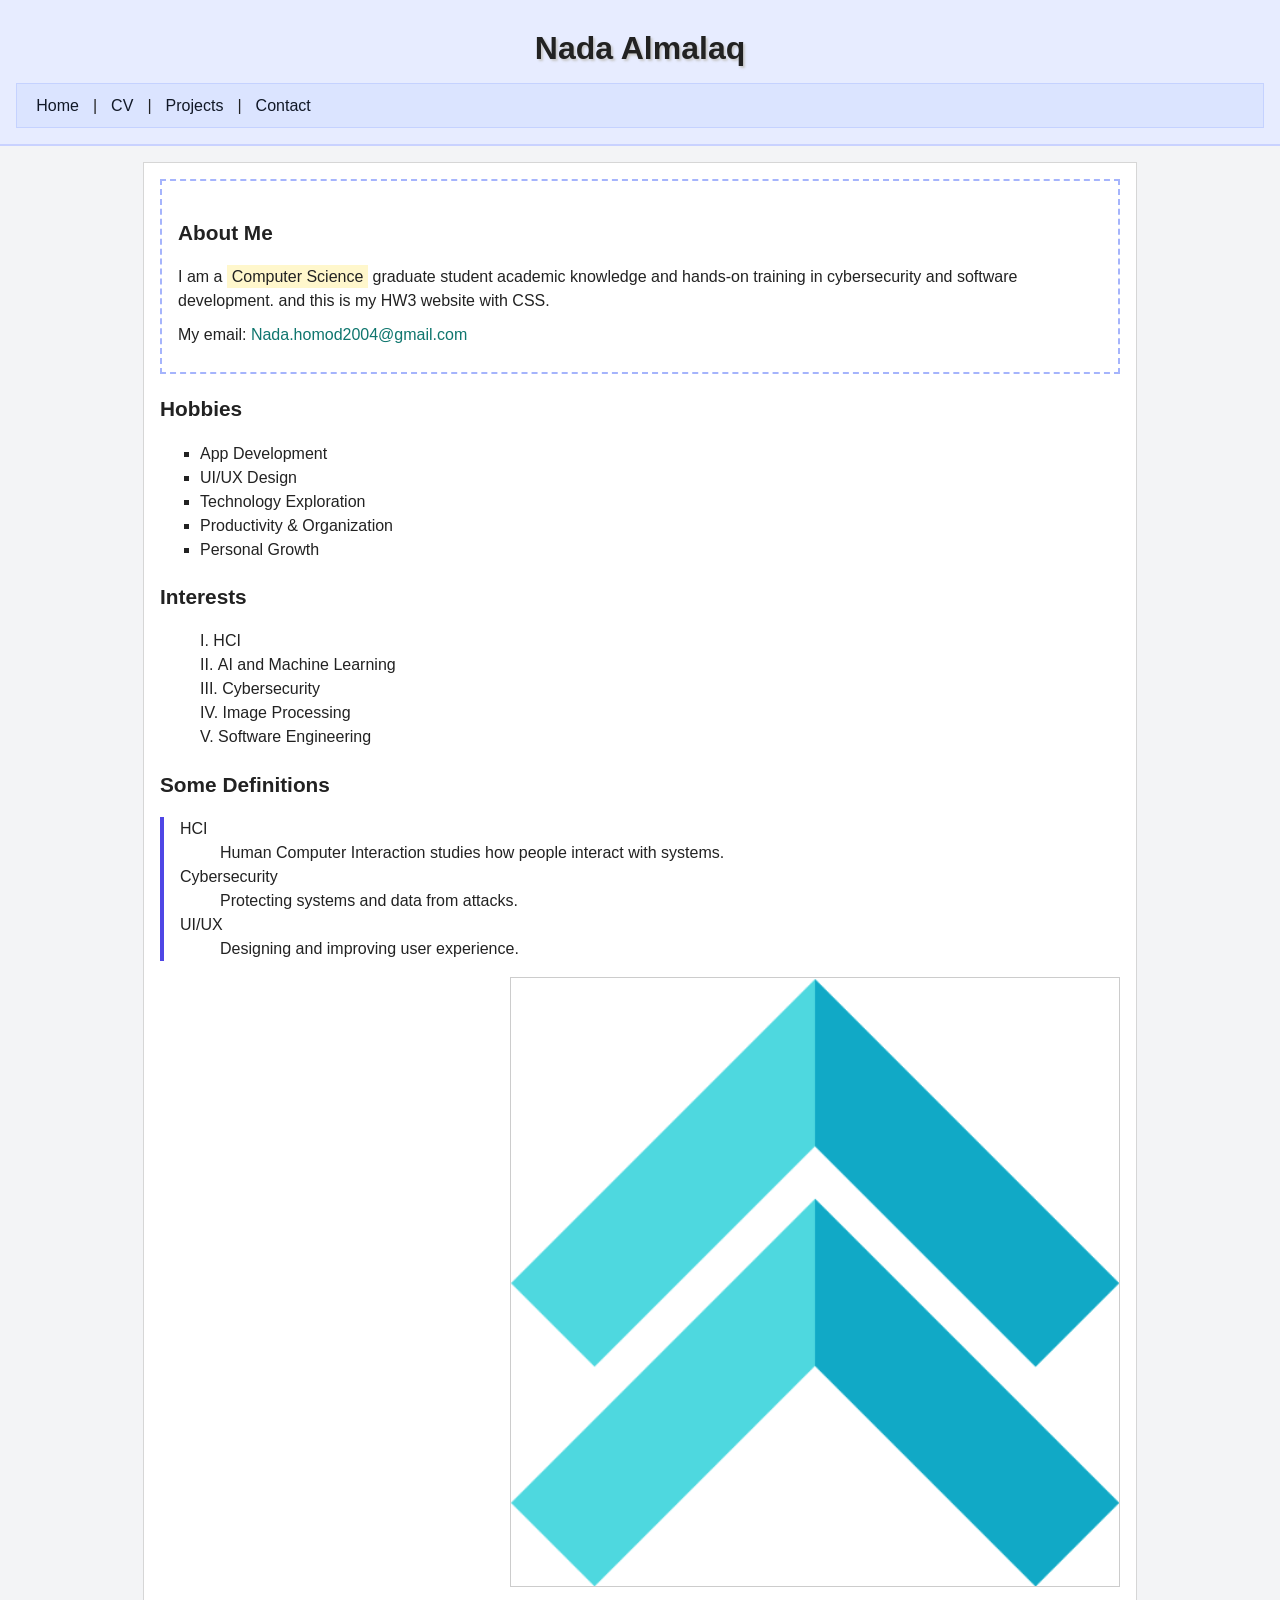
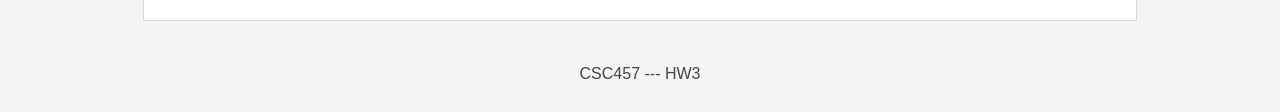
==== index.html @ 429ad0fa "Update index.html" ====
<!DOCTYPE html>
<html>
<head>
<meta charset="utf-8">
<title>HW3 - Home</title>
<link rel="stylesheet" href="styles.css">
</head>

<body>

<header id="top">

  
  <h1 id="pageTitle">Nada Almalaq</h1>

  <section align="left">
    <nav role="navigation"aria-label="Main Navigation" >
     <a href="index.html">Home</a> |
     <a href="cv.html">CV</a> |
     <a href="projects.html">Projects</a> |
     <a href="contact.html">Contact</a>
   </nav>
    </section> 


    
</header>

<main>

  <section id="intro">
    <h2>About Me</h2>
    <p> I am a <span class="highlight">Computer Science</span> graduate student academic knowledge and hands-on training
      in cybersecurity and software development. and this is my HW3 website with CSS. </p>
    <p>My email: <a href="mailto:Nada.homod2004@gmail.com">Nada.homod2004@gmail.com</a></p>
 
  </section>

 <section>
     <h2>Hobbies</h2>
     <ul>
    <li>App Development</li>
    <li>UI/UX Design</li>
    <li>Technology Exploration</li>
    <li>Productivity & Organization</li>
    <li>Personal Growth</li>
     </ul>
 </section>
 
 <section>
  <h2>Interests</h2>
    <ol>
        <li>HCI</li>
        <li>AI and Machine Learning</li>
        <li>Cybersecurity</li>
        <li>Image Processing</li>
        <li>Software Engineering</li>
      </ol>
 </section>

 <section>
    <h2>Some Definitions</h2>
    
  <dl>

       <dt>HCI</dt>
    <dd>Human Computer Interaction studies how people interact with systems.</dd>

    <dt>Cybersecurity</dt>
    <dd>Protecting systems and data from attacks.</dd>

    <dt>UI/UX</dt>
    <dd>Designing and improving user experience.</dd>
   </dl>
  </section>

<p align="right"><a href="#top">
    <img src="images/up-chevron.png" alt="Back to Top" class="back icon">
  </a>
</p>
</main>

<footer>
    <p align="center">CSC457 --- HW3</p>
</footer>
</body>
</html>
---- styles.css ----
/* styles.css - HW3
   Simple CSS (student style), external file linked to all pages. */

/* Basic page look */
body{
  font-family: Arial, Verdana, sans-serif;  /* font-family with fallbacks :contentReference[oaicite:8]{index=8} */
  background-color: #f3f4f6;               /* background-color :contentReference[oaicite:9]{index=9} */
  color: #222;
  margin: 0;
  line-height: 1.5;
}

/* Header area */
header{
  background-color: #e7ecff;               /* background on header */
  padding: 1rem;
  border-bottom: 2px solid #c9d2ff;
}

/* Required element selectors */
h1{
  font-size: 2rem;                          /* rem unit (responsive) :contentReference[oaicite:10]{index=10} */
  font-weight: bold;
  text-align: center;
  text-shadow: 0.12rem 0.12rem 0.15rem #c7c7c7;  /* text-shadow :contentReference[oaicite:11]{index=11} */
  margin: 0.5rem 0;
}

h2{
  font-size: 1.3rem;
  margin-top: 1.2rem;
  text-transform: capitalize;               /* text-transform :contentReference[oaicite:12]{index=12} */
}

p{
  font-size: 1rem;
  margin: 0.6rem 0;
}

/* Simple layout using box model */
main{
  background-color: #ffffff;
  width: 90%;
  max-width: 60rem;                         /* rem width */
  margin: 1rem auto;                         /* margin for spacing :contentReference[oaicite:13]{index=13} */
  padding: 1rem;                             /* padding :contentReference[oaicite:14]{index=14} */
  border: 1px solid #d6d6d6;
}

/* Lists styling */
ul{
  list-style-type: square;                   /* list-style-type :contentReference[oaicite:15]{index=15} */
  list-style-position: outside;              /* list-style-position :contentReference[oaicite:16]{index=16} */
}

ol{
  list-style-type: upper-roman;
  list-style-position: inside;
}

dl{
  border-left: 0.3rem solid #4f46e5;
  padding-left: 1rem;
}

/* Links (base) */
a{
  color: #1d4ed8;
  text-decoration: underline;
}

/* Navigation styling */
nav{
  background-color: #dbe4ff;
  padding: 0.6rem;
  margin-top: 0.7rem;
  border: 1px solid #c5d2ff;
}

/* Descendant selector for nav links :contentReference[oaicite:17]{index=17} */
nav a{
  text-decoration: none;                    /* remove underline :contentReference[oaicite:18]{index=18} */
  color: #111827;
  padding: 0.3rem 0.6rem;
}

/* Simple hover (from colors chapter pseudo-classes idea) */
nav a:hover{
  background-color: #c7d2fe;
}

/* Card look (class selector reusable) */
.card{
  border: 1px solid #d6d6d6;
  padding: 1rem;
  margin: 1rem 0;
}

/* Highlight class (reusable) */
.highlight{
  background-color: #fff7cc;
  padding: 0.2rem 0.3rem;
}

/* Unique section using ID selector */
#intro{
  border: 2px dashed #a5b4fc;
  padding: 1rem;
}

/* Specificity example: this will override the normal a{} for links inside #intro */
#intro a{
  color: #0f766e;
  text-decoration: none;
}

/* Images */
figure{
  margin: 0.8rem 0;
}

img{
  width: 100%;
  max-width: 38rem;
  border: 1px solid #ccc;
}

/* Footer */
footer{
  text-align: center;
  padding: 1rem;
  color: #444;
  font-size: 0.95rem;
}

/* Tiny responsive touch using relative units */
@media (max-width: 35rem){
  h1{ font-size: 1.6rem; }
  main{ width: 94%; }
}
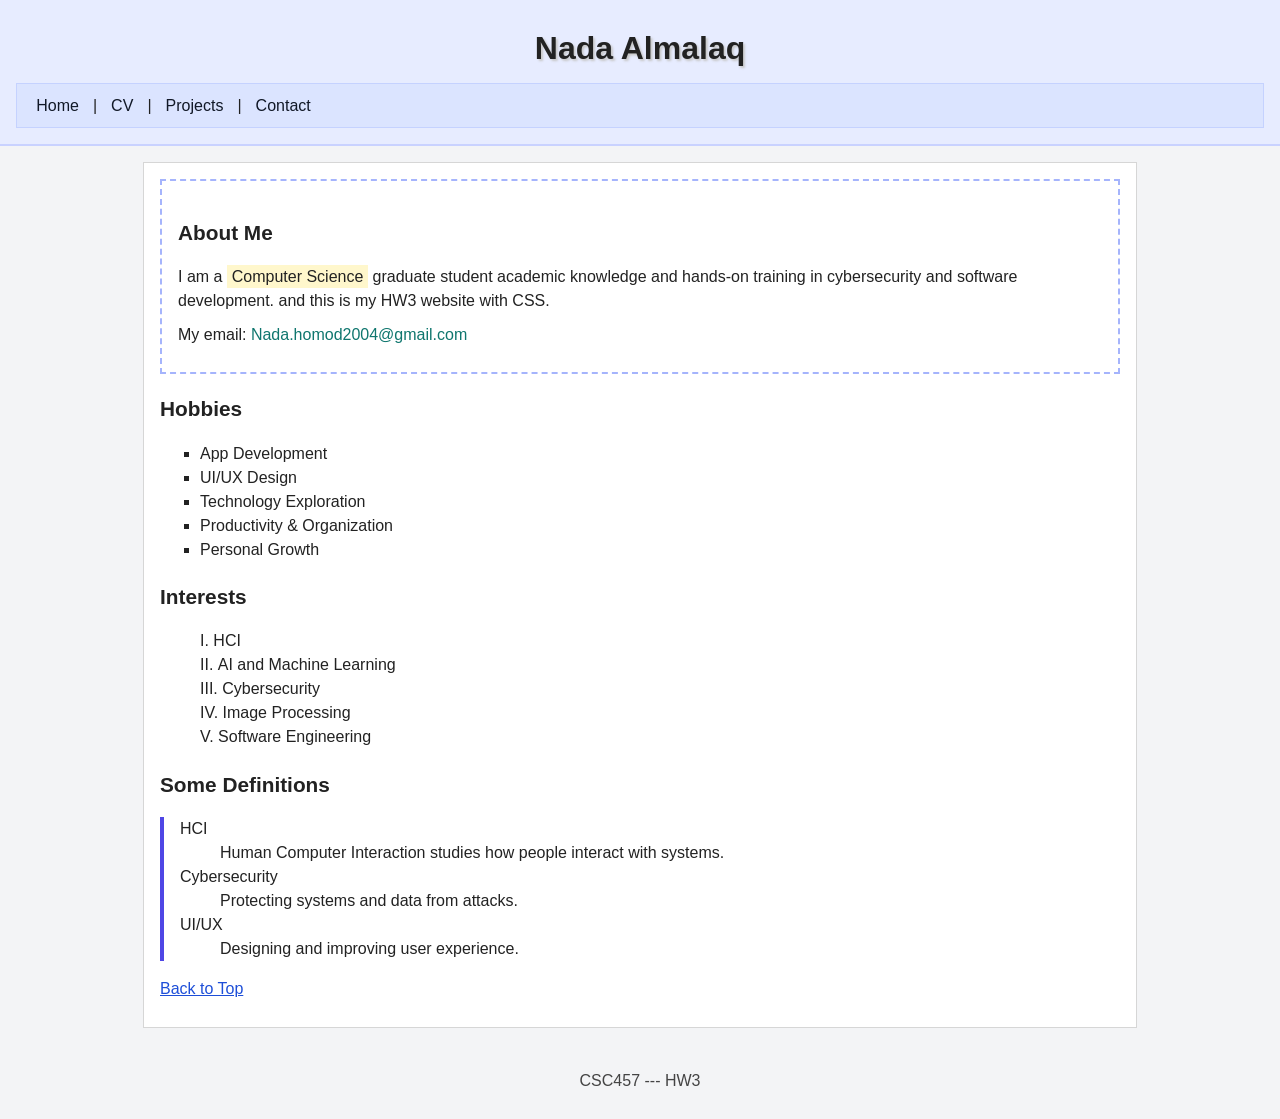
==== commit abaecb0b: "Update index.html" ====
--- a/index.html
+++ b/index.html
@@ -75,8 +75,7 @@
   </section>
 
 <p align="right"><a href="#top">
-    <img src="images/up-chevron.png" alt="Back to Top" class="back icon">
-  </a>
+<p><a href="#top">Back to Top</a></p>  </a>
 </p>
 </main>
 
--- a/styles.css
+++ b/styles.css
@@ -1,140 +1,106 @@
-/* styles.css - HW3
-   Simple CSS (student style), external file linked to all pages. */
 
-/* Basic page look */
 body{
-  font-family: Arial, Verdana, sans-serif;  /* font-family with fallbacks :contentReference[oaicite:8]{index=8} */
-  background-color: #f3f4f6;               /* background-color :contentReference[oaicite:9]{index=9} */
+  font-family: Arial, Verdana, sans-serif;  
+  background-color: #f3f4f6;
   color: #222;
   margin: 0;
-  line-height: 1.5;
-}
-
-/* Header area */
-header{
-  background-color: #e7ecff;               /* background on header */
+  line-height: 1.5;}
+header{ background-color: #e7ecff;
   padding: 1rem;
-  border-bottom: 2px solid #c9d2ff;
-}
-
-/* Required element selectors */
+  border-bottom: 2px solid #c9d2ff;   }
 h1{
-  font-size: 2rem;                          /* rem unit (responsive) :contentReference[oaicite:10]{index=10} */
+   
+  font-size: 2rem;
   font-weight: bold;
   text-align: center;
-  text-shadow: 0.12rem 0.12rem 0.15rem #c7c7c7;  /* text-shadow :contentReference[oaicite:11]{index=11} */
+  text-shadow: 0.12rem 0.12rem 0.15rem #c7c7c7;
   margin: 0.5rem 0;
-}
-
+   
+  }
 h2{
   font-size: 1.3rem;
   margin-top: 1.2rem;
-  text-transform: capitalize;               /* text-transform :contentReference[oaicite:12]{index=12} */
-}
+  text-transform: capitalize;   }
 
-p{
-  font-size: 1rem;
-  margin: 0.6rem 0;
-}
+p{font-size: 1rem;
+  margin: 0.6rem 0;}
 
-/* Simple layout using box model */
+
+
 main{
   background-color: #ffffff;
   width: 90%;
-  max-width: 60rem;                         /* rem width */
-  margin: 1rem auto;                         /* margin for spacing :contentReference[oaicite:13]{index=13} */
-  padding: 1rem;                             /* padding :contentReference[oaicite:14]{index=14} */
-  border: 1px solid #d6d6d6;
-}
+  max-width: 60rem;
+  margin: 1rem auto;
+  padding: 1rem;
+  border: 1px solid #d6d6d6;}
+ul{
+  list-style-type: square;
+  list-style-position: outside;}
+ol{ list-style-type: upper-roman;
+  list-style-position: inside;
 
-/* Lists styling */
-ul{
-  list-style-type: square;                   /* list-style-type :contentReference[oaicite:15]{index=15} */
-  list-style-position: outside;              /* list-style-position :contentReference[oaicite:16]{index=16} */
-}
-
-ol{
-  list-style-type: upper-roman;
-  list-style-position: inside;
-}
-
+  }
 dl{
   border-left: 0.3rem solid #4f46e5;
-  padding-left: 1rem;
-}
+ padding-left: 1rem;}
 
-/* Links (base) */
 a{
-  color: #1d4ed8;
+ color: #1d4ed8;
   text-decoration: underline;
 }
 
-/* Navigation styling */
+
+
 nav{
   background-color: #dbe4ff;
   padding: 0.6rem;
-  margin-top: 0.7rem;
-  border: 1px solid #c5d2ff;
-}
+ margin-top: 0.7rem;
+  border: 1px solid #c5d2ff;}
+nav a{
+  text-decoration: none;
+  color: #111827;
+  padding: 0.3rem 0.6rem;}
+nav a:hover{background-color: #c7d2fe;}
 
-/* Descendant selector for nav links :contentReference[oaicite:17]{index=17} */
-nav a{
-  text-decoration: none;                    /* remove underline :contentReference[oaicite:18]{index=18} */
-  color: #111827;
-  padding: 0.3rem 0.6rem;
-}
-
-/* Simple hover (from colors chapter pseudo-classes idea) */
-nav a:hover{
-  background-color: #c7d2fe;
-}
-
-/* Card look (class selector reusable) */
 .card{
   border: 1px solid #d6d6d6;
   padding: 1rem;
-  margin: 1rem 0;
-}
+  margin: 1rem 0;}
 
-/* Highlight class (reusable) */
 .highlight{
   background-color: #fff7cc;
   padding: 0.2rem 0.3rem;
 }
+back-icon{
+  width: 30px;}
 
-/* Unique section using ID selector */
+
+
 #intro{
   border: 2px dashed #a5b4fc;
-  padding: 1rem;
-}
+  padding: 1rem;}
 
-/* Specificity example: this will override the normal a{} for links inside #intro */
+
+
+
 #intro a{
   color: #0f766e;
-  text-decoration: none;
-}
+  text-decoration: none;}
 
-/* Images */
-figure{
-  margin: 0.8rem 0;
-}
+figure{margin: 0.8rem 0;}
 
 img{
-  width: 100%;
+   width: 100%;
   max-width: 38rem;
+   
   border: 1px solid #ccc;
 }
-
-/* Footer */
 footer{
   text-align: center;
   padding: 1rem;
-  color: #444;
-  font-size: 0.95rem;
-}
-
-/* Tiny responsive touch using relative units */
+color: #444;
+  font-size: 0.95rem;}
 @media (max-width: 35rem){
   h1{ font-size: 1.6rem; }
-  main{ width: 94%; }
-}
+  main{ width: 94%; } }
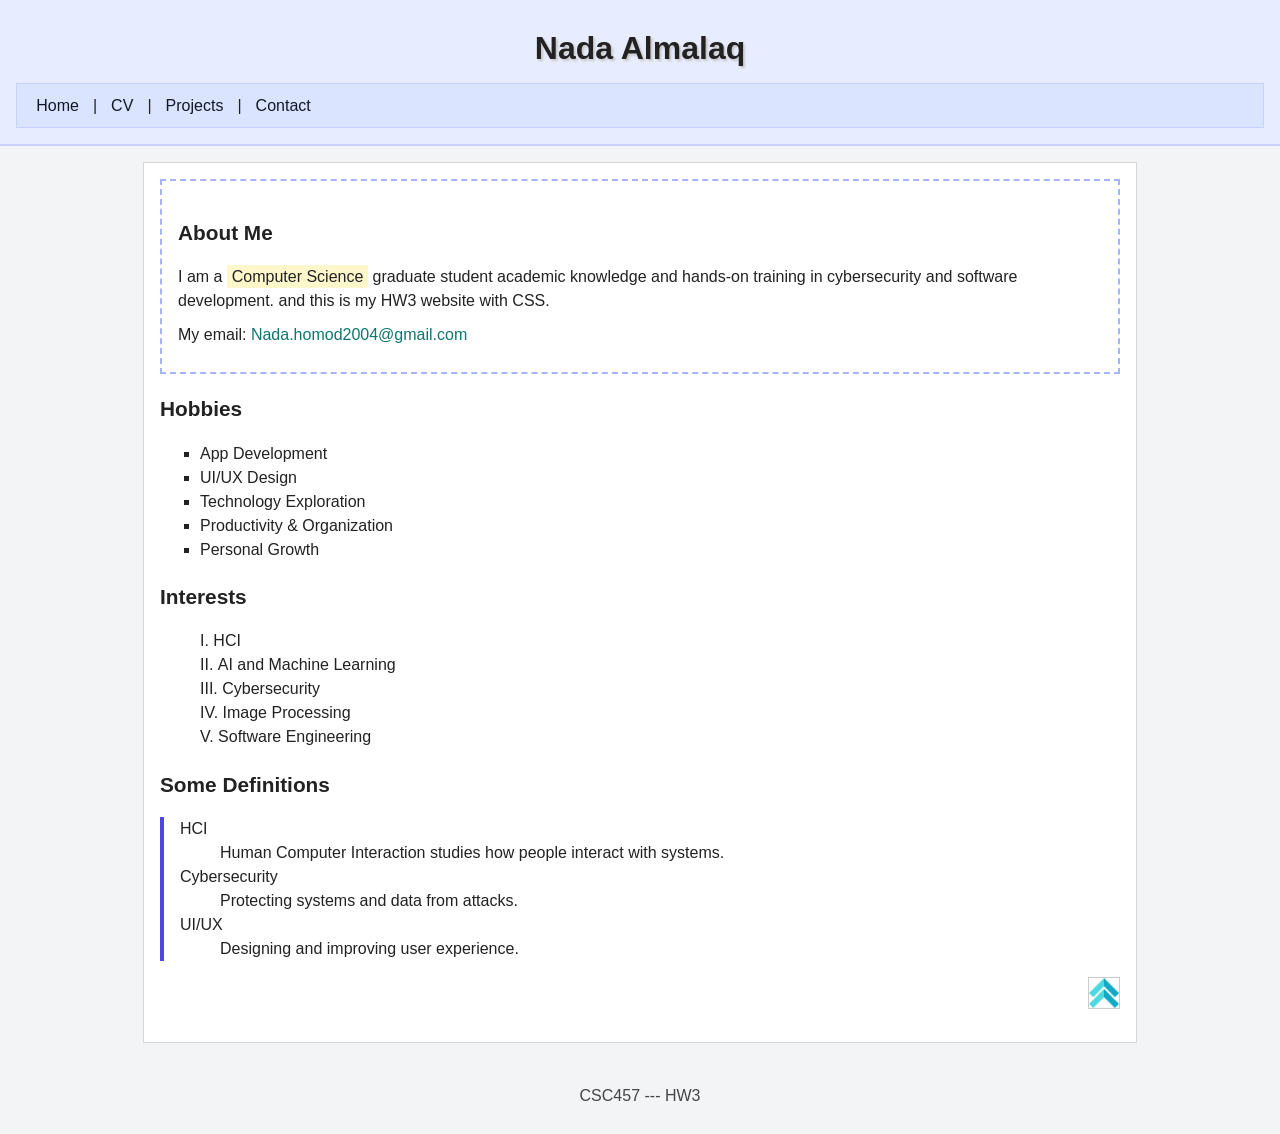
==== commit 8407a25a: "Update index.html" ====
--- a/index.html
+++ b/index.html
@@ -75,8 +75,7 @@
   </section>
 
 <p align="right"><a href="#top">
-<p><a href="#top">Back to Top</a></p>  </a>
-</p>
+    <img src="images/up-chevron.png" alt="Back to Top" class="back-icon"></a></p>
 </main>
 
 <footer>
--- a/styles.css
+++ b/styles.css
@@ -72,7 +72,7 @@
   background-color: #fff7cc;
   padding: 0.2rem 0.3rem;
 }
-back-icon{
+.back-icon{
   width: 30px;}
 
 
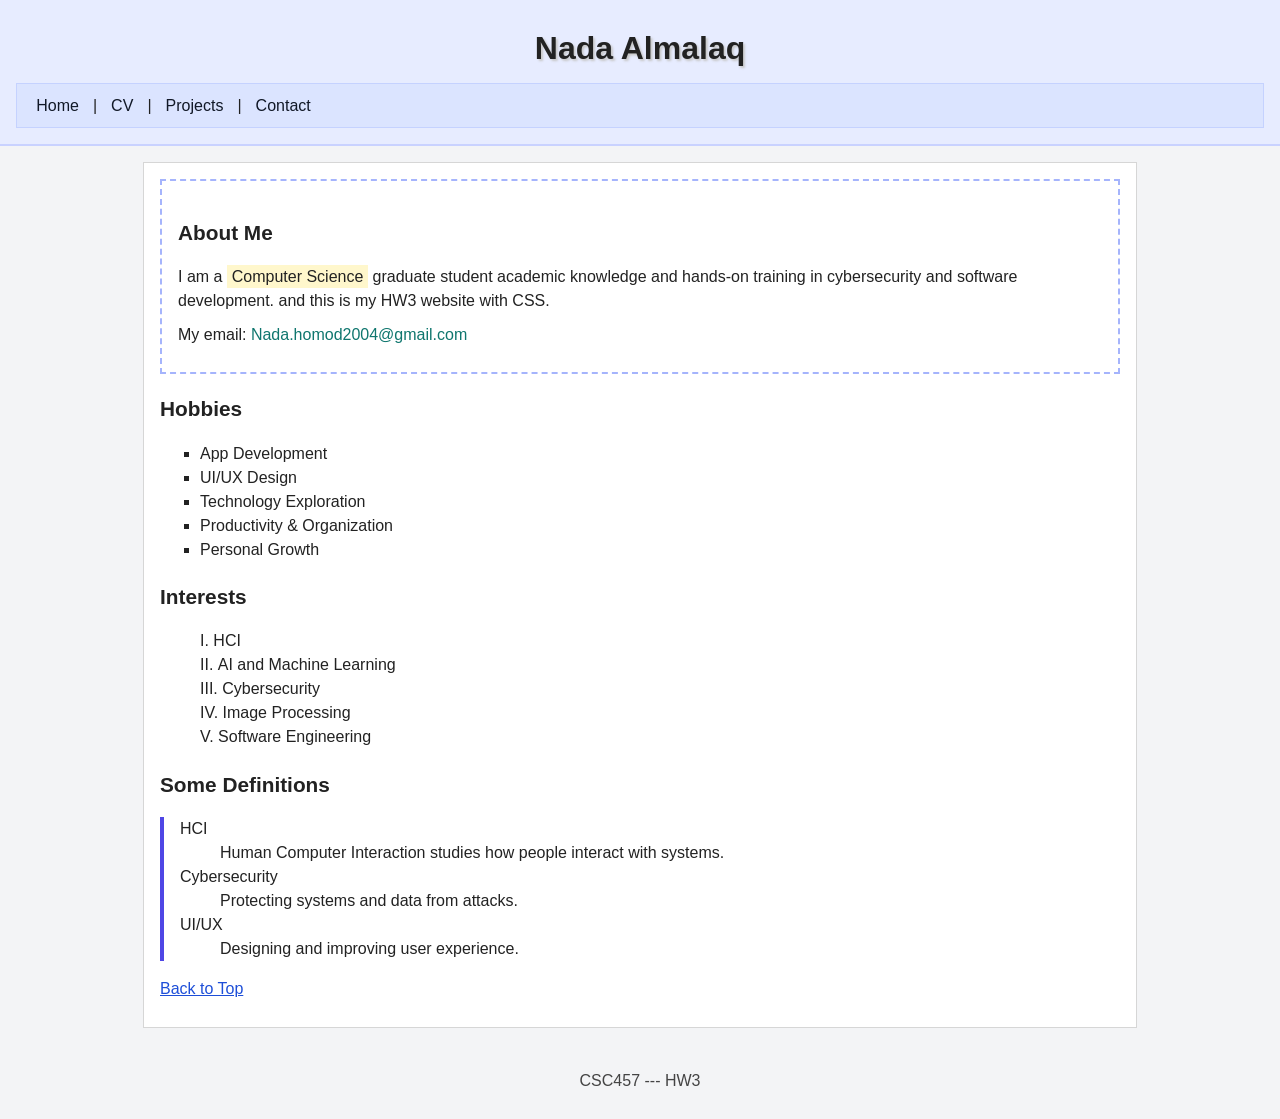
==== commit 47dfdb4e: "Update index.html" ====
--- a/index.html
+++ b/index.html
@@ -74,8 +74,7 @@
    </dl>
   </section>
 
-<p align="right"><a href="#top">
-    <img src="images/up-chevron.png" alt="Back to Top" class="back-icon"></a></p>
+<p><a href="#top">Back to Top</a></p>
 </main>
 
 <footer>
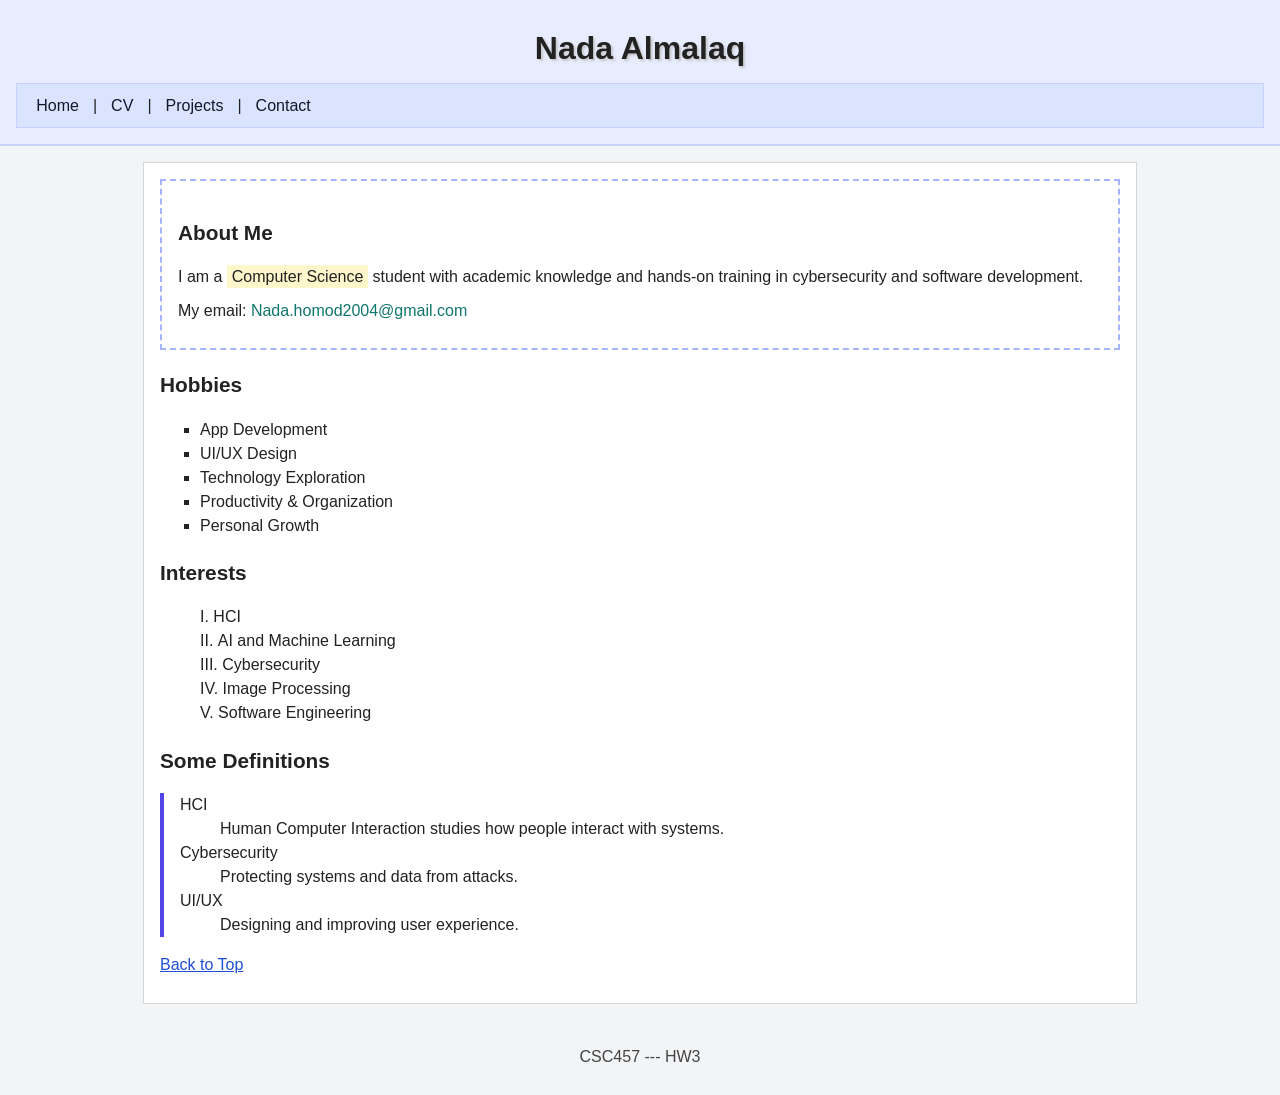
==== commit f1707018: "Update index.html" ====
--- a/index.html
+++ b/index.html
@@ -30,8 +30,7 @@
 
   <section id="intro">
     <h2>About Me</h2>
-    <p> I am a <span class="highlight">Computer Science</span> graduate student academic knowledge and hands-on training
-      in cybersecurity and software development. and this is my HW3 website with CSS. </p>
+    <p> I am a <span class="highlight">Computer Science</span> student with academic knowledge and hands-on training in cybersecurity and software development. </p>
     <p>My email: <a href="mailto:Nada.homod2004@gmail.com">Nada.homod2004@gmail.com</a></p>
  
   </section>
--- a/styles.css
+++ b/styles.css
@@ -72,8 +72,7 @@
   background-color: #fff7cc;
   padding: 0.2rem 0.3rem;
 }
-.back-icon{
-  width: 30px;}
+
 
 
 
